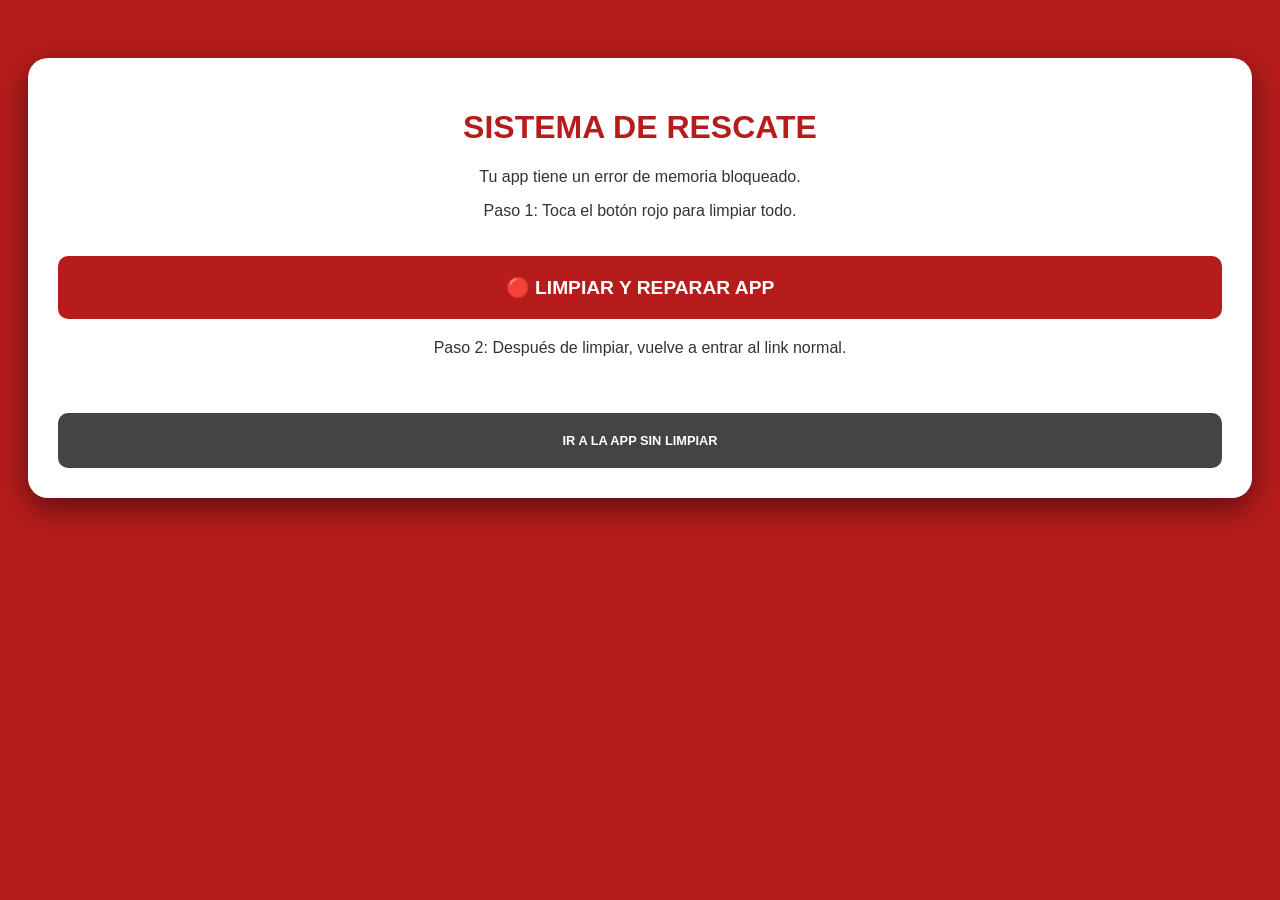
==== reparar.html @ 5e003f85 "Voxi 2026 PRO - Repair Tool" ====
<!DOCTYPE html>
<html lang="es">
<head>
    <meta charset="UTF-8">
    <meta name="viewport" content="width=device-width, initial-scale=1.0">
    <title>RESCATE VOXI</title>
    <style>
        body { font-family: sans-serif; background: #b71c1c; color: white; text-align: center; padding: 50px 20px; }
        .card { background: white; color: #333; padding: 30px; border-radius: 20px; box-shadow: 0 10px 30px rgba(0,0,0,0.5); }
        h1 { color: #b71c1c; }
        button { background: #b71c1c; color: white; border: none; padding: 20px; border-radius: 10px; font-weight: bold; font-size: 1.2em; width: 100%; margin-top: 20px; }
        .danger { background: #444; margin-top: 40px; font-size: 0.8em; }
    </style>
</head>
<body>
    <div class="card">
        <h1>SISTEMA DE RESCATE</h1>
        <p>Tu app tiene un error de memoria bloqueado.</p>
        <p>Paso 1: Toca el botón rojo para limpiar todo.</p>
        <button onclick="limpiarYReiniciar()">🔴 LIMPIAR Y REPARAR APP</button>
        
        <p style="margin-top:20px;">Paso 2: Después de limpiar, vuelve a entrar al link normal.</p>
        
        <button class="danger" onclick="window.location.href='index.html'">IR A LA APP SIN LIMPIAR</button>
    </div>

    <script>
        async function limpiarYReiniciar() {
            if (confirm("Esto borrará la memoria trabada de la app para que puedas volver a instalarla. ¿Continuar?")) {
                localStorage.clear();
                sessionStorage.clear();
                const dbs = await indexedDB.databases();
                for (let db of dbs) {
                    indexedDB.deleteDatabase(db.name);
                }
                if ('serviceWorker' in navigator) {
                    const regs = await navigator.serviceWorker.getRegistrations();
                    for(let r of regs) await r.unregister();
                }
                alert("LIMPIEZA COMPLETA. Ahora cierra esta pestaña y abre el link de la app de nuevo.");
                window.location.href = 'index.html?v=999';
            }
        }
    </script>
</body>
</html>
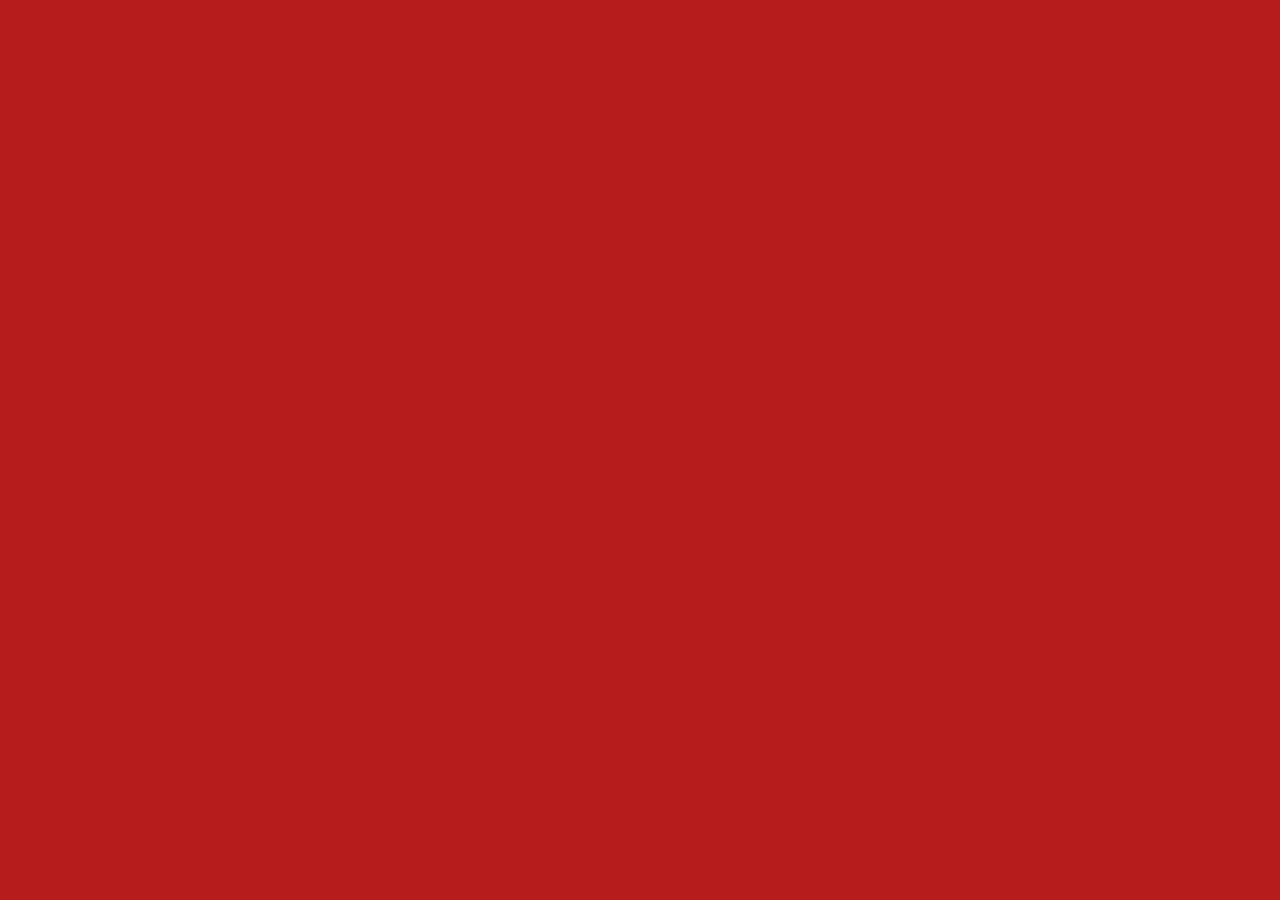
==== commit e933a6cf: "Voxi 2026 PRO - Repair Tool" ====
--- a/reparar.html
+++ b/reparar.html
@@ -1,46 +1,48 @@
 <!DOCTYPE html>
-<html lang="es">
+<html>
 <head>
-    <meta charset="UTF-8">
-    <meta name="viewport" content="width=device-width, initial-scale=1.0">
-    <title>RESCATE VOXI</title>
+    <title>Reparando Voxi...</title>
     <style>
-        body { font-family: sans-serif; background: #b71c1c; color: white; text-align: center; padding: 50px 20px; }
-        .card { background: white; color: #333; padding: 30px; border-radius: 20px; box-shadow: 0 10px 30px rgba(0,0,0,0.5); }
-        h1 { color: #b71c1c; }
-        button { background: #b71c1c; color: white; border: none; padding: 20px; border-radius: 10px; font-weight: bold; font-size: 1.2em; width: 100%; margin-top: 20px; }
-        .danger { background: #444; margin-top: 40px; font-size: 0.8em; }
-    </style>
+        body { background: #b71c1c; color: white; font-family: sans-serif; text-align: center; padding: 50px; }
+        .box { background: white; color: black; padding: 20px; border-radius: 10px; display: inline-block; }
+        button { background: #444; color: white; border: none; padding: 15px 30px; border-radius: 5px; cursor: pointer; font-weight: bold; }
+    </script>
 </head>
 <body>
-    <div class="card">
-        <h1>SISTEMA DE RESCATE</h1>
-        <p>Tu app tiene un error de memoria bloqueado.</p>
-        <p>Paso 1: Toca el botón rojo para limpiar todo.</p>
-        <button onclick="limpiarYReiniciar()">🔴 LIMPIAR Y REPARAR APP</button>
-        
-        <p style="margin-top:20px;">Paso 2: Después de limpiar, vuelve a entrar al link normal.</p>
-        
-        <button class="danger" onclick="window.location.href='index.html'">IR A LA APP SIN LIMPIAR</button>
+    <div class="box">
+        <h1>REPARACIÓN NUCLEAR</h1>
+        <p>Se borrará la caché forzadamente y se reinstalará la versión estable.</p>
+        <button onclick="nuclear()">PRESIONAR PARA REPARAR AHORA</button>
+        <p id="status"></p>
     </div>
 
     <script>
-        async function limpiarYReiniciar() {
-            if (confirm("Esto borrará la memoria trabada de la app para que puedas volver a instalarla. ¿Continuar?")) {
-                localStorage.clear();
-                sessionStorage.clear();
-                const dbs = await indexedDB.databases();
-                for (let db of dbs) {
-                    indexedDB.deleteDatabase(db.name);
-                }
-                if ('serviceWorker' in navigator) {
-                    const regs = await navigator.serviceWorker.getRegistrations();
-                    for(let r of regs) await r.unregister();
-                }
-                alert("LIMPIEZA COMPLETA. Ahora cierra esta pestaña y abre el link de la app de nuevo.");
-                window.location.href = 'index.html?v=999';
-            }
+    async function nuclear() {
+        document.getElementById('status').innerText = "Limpiando...";
+        
+        // 1. Unregister all service workers
+        if ('serviceWorker' in navigator) {
+            const regs = await navigator.serviceWorker.getRegistrations();
+            for(let r of regs) await r.unregister();
         }
+
+        // 2. Clear all caches
+        if ('caches' in window) {
+            const names = await caches.keys();
+            for (let n of names) await caches.delete(n);
+        }
+
+        // 3. Clear LocalStorage and SessionStorage
+        localStorage.clear();
+        sessionStorage.clear();
+
+        document.getElementById('status').innerText = "Listo. Redirigiendo...";
+        
+        // 4. Force reload from server bypassing cache
+        setTimeout(() => {
+            window.location.href = "index.html?v=" + Date.now();
+        }, 1000);
+    }
     </script>
 </body>
 </html>
